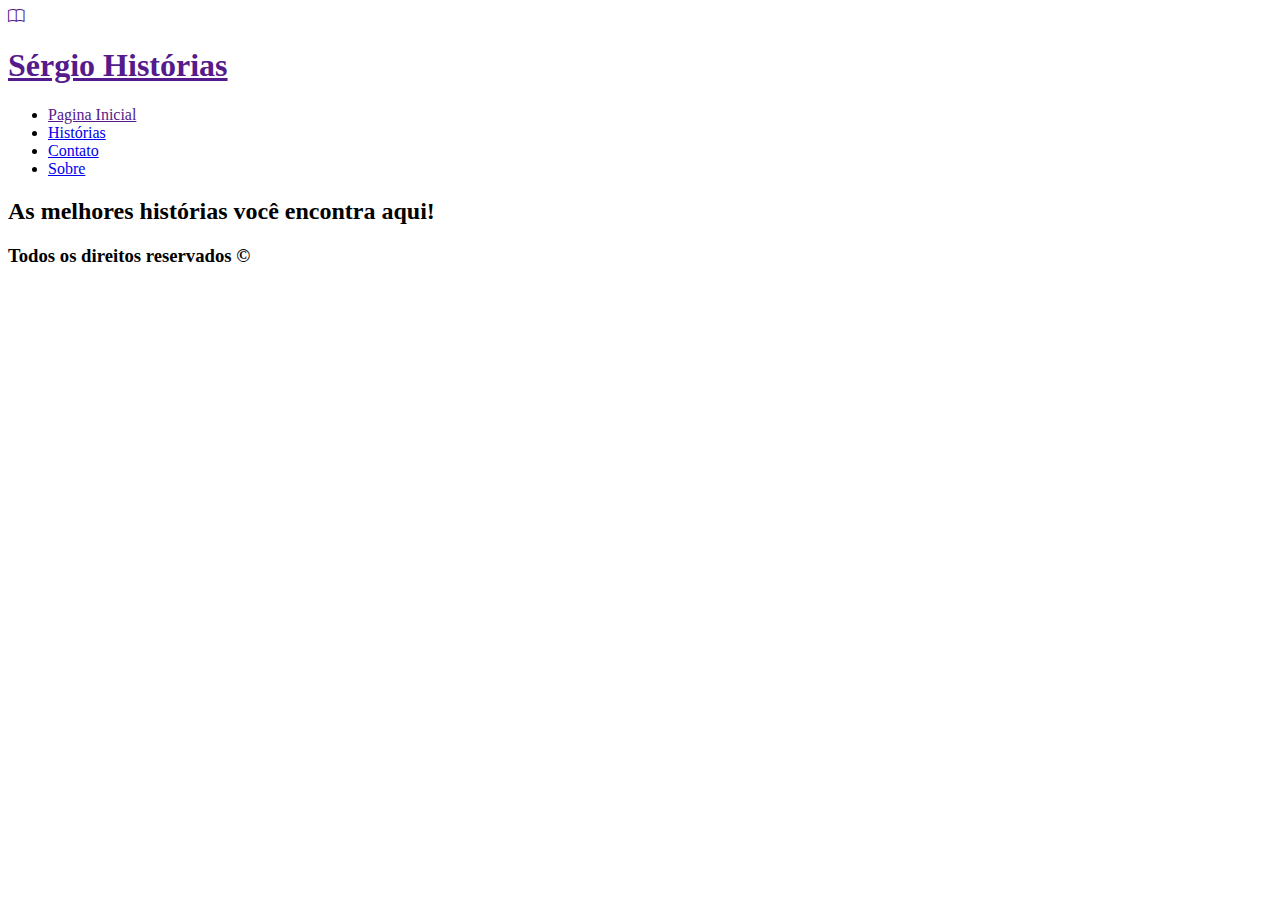
==== index.html @ 448f180e "Add files via upload" ====
<!DOCTYPE html>
<html lang="pt-br">

<head>
    <meta charset="UTF-8">
    <meta http-equiv="X-UA-Compatible" content="IE=edge">
    <meta name="viewport" content="width=device-width, initial-scale=1.0">
    <link rel="shortcut icon" href="imagens/favicon.ico" type="image/x-icon">
    <link rel="stylesheet" href="https://cdn.jsdelivr.net/npm/bootstrap-icons@1.10.5/font/bootstrap-icons.css">
    <link rel="stylesheet" href="styles/style.css">
    <link rel="stylesheet" href="styles/principal.css">
    <title>Sérgio Histórias</title>
</head>

<body>
    <div class="container">
        <header>
            <div class="head">
                <div class="lado-esq">
                    <a href="" target="_self">
                        <div class="logo">
                            <div class="icone">
                                <i class="bi bi-book"></i>
                            </div>
                            <h1>Sérgio Histórias</h1>
                        </div>
                    </a>
                </div>
                <nav>
                    <div class="lado-dir">
                        <ul class="nav">
                            <li><a href="" target="_self"><span>Pagina Inicial</span></a></li>
                            <li><a href="paginas/historia/" rel="next" target="_self"><span>Histórias</span></a></li>
                            <li><a href="paginas/contato/" rel="next" target="_self"><span>Contato</span></a></li>
                            <li><a href="paginas/sobre/" rel="next" target="_self"><span>Sobre</span></a></li>
                        </ul>
                    </div>
                </nav>
            </div>
        </header>
        <main>
            <div class="corpo">
                <section>
                    <div class="nome-centro">
                        <h2>As melhores histórias você encontra aqui!</h2>
                    </div>
                </section>
            </div>
        </main>
        <footer>
            <div class="foot">
                <h3>Todos os direitos reservados &copy;</h3>
            </div>
        </footer>
    </div>
</body>

</html>
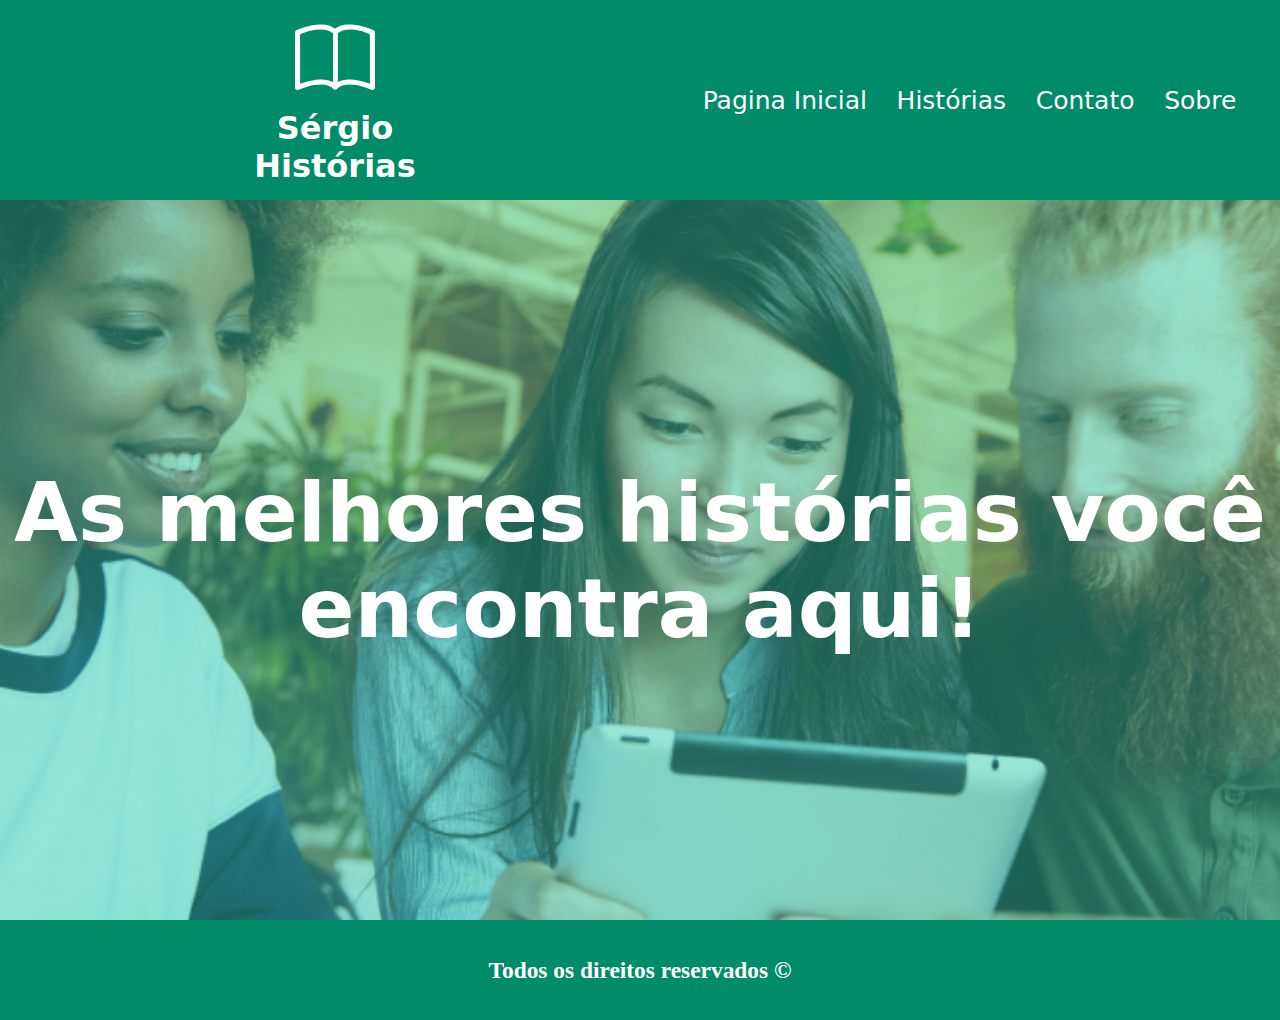
==== commit a8c6aa44: "atualização site" ====
--- a/index.html
+++ b/index.html
@@ -29,10 +29,10 @@
                 <nav>
                     <div class="lado-dir">
                         <ul class="nav">
-                            <li><a href="" target="_self"><span>Pagina Inicial</span></a></li>
-                            <li><a href="paginas/historia/" rel="next" target="_self"><span>Histórias</span></a></li>
-                            <li><a href="paginas/contato/" rel="next" target="_self"><span>Contato</span></a></li>
-                            <li><a href="paginas/sobre/" rel="next" target="_self"><span>Sobre</span></a></li>
+                            <li><a href="" target="_self" class="pg"><span>Pagina Inicial</span></a></li>
+                            <li><a href="paginas/historia/" rel="next" target="_self"><span class="historias">Histórias</span></a></li>
+                            <li><a href="paginas/contato/" rel="next" target="_self"><span class="contato">Contato</span></a></li>
+                            <li><a href="paginas/sobre/" rel="next" target="_self"><span class="sobre">Sobre</span></a></li>
                         </ul>
                     </div>
                 </nav>
--- a/styles/style.css
+++ b/styles/style.css
@@ -0,0 +1,81 @@
+body {
+    margin: 0px;
+    padding: 0%;
+    background-color: #05C19C;
+}
+
+.container {
+    display: flex;
+    flex-direction: column;
+}
+
+.head {
+    background-color: #008B69;
+    height: 200px;
+    display: flex;
+    align-items: center;
+    justify-content: space-around;
+    color: rgb(255, 255, 255);
+    font-family: system-ui, -apple-system, BlinkMacSystemFont, 'Segoe UI', Roboto, Oxygen, Ubuntu, Cantarell, 'Open Sans', 'Helvetica Neue', sans-serif;
+}
+
+.lado-esq {
+    display: flex;
+    text-align: center;
+    align-items: center;
+    justify-content: center;
+    margin-left: 100px;
+    width: 16%;
+}
+
+.logo{
+}
+
+h1 {
+    font-size: 200%;
+    margin: 0;
+}
+
+.icone {
+    font-size: 500%;
+}
+
+.lado-dir {
+    display: flex;
+    align-items: center;
+    justify-content: center;
+    height: 160px;
+    width: 120%;
+    margin-right: 10%;
+}
+
+.nav {
+    margin: 0%;
+    padding: 0%;
+    display: flex;
+    list-style: none;
+    align-items: center;
+    justify-content: space-between;
+    font-size: 25px;
+    text-align: center;
+    width: 100%;
+}
+
+a {
+    text-decoration: none;
+    color: white;
+}
+
+.foot {
+    background-color: #008B69;
+    height: 100px;
+    display: flex;
+    align-items: center;
+    justify-content: center;
+    font-size: 20px;
+    color: white;
+}
+
+.pg:hover, .historias:hover, .contato:hover, .sobre:hover{
+    font-size: 30px;
+}--- a/styles/principal.css
+++ b/styles/principal.css
@@ -0,0 +1,21 @@
+.nome-centro {
+    color: white;
+    justify-content: center;
+    align-items: center;
+    font-size: 55px;
+    text-align: center;
+    font-family: system-ui, -apple-system, BlinkMacSystemFont, 'Segoe UI', Roboto, Oxygen, Ubuntu, Cantarell, 'Open Sans', 'Helvetica Neue', sans-serif;
+    display: flex;
+}
+
+.corpo {
+    background-image: url(../imagens/backgroud-principal.png);
+    background-repeat: no-repeat;
+    background-size: cover;
+    /* background-attachment: fixed; */
+    background-position: center center;
+    height: 80vh;
+    display: flex;
+    align-items: center;
+    justify-content: center;
+}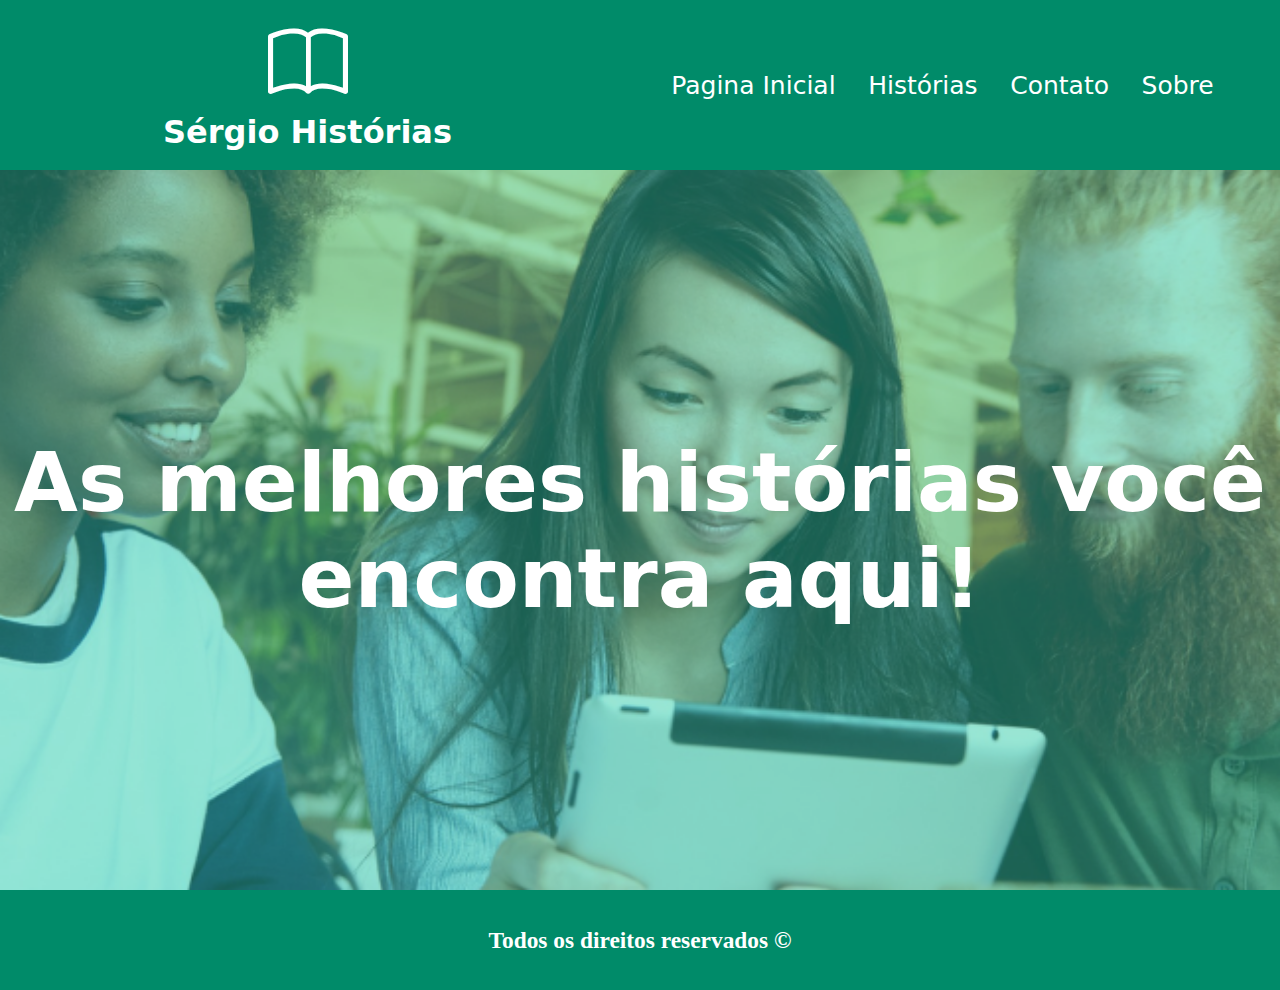
==== commit c705f62e: "correção do menu" ====
--- a/index.html
+++ b/index.html
@@ -26,16 +26,17 @@
                         </div>
                     </a>
                 </div>
-                <nav>
-                    <div class="lado-dir">
-                        <ul class="nav">
-                            <li><a href="" target="_self" class="pg"><span>Pagina Inicial</span></a></li>
-                            <li><a href="paginas/historia/" rel="next" target="_self"><span class="historias">Histórias</span></a></li>
-                            <li><a href="paginas/contato/" rel="next" target="_self"><span class="contato">Contato</span></a></li>
-                            <li><a href="paginas/sobre/" rel="next" target="_self"><span class="sobre">Sobre</span></a></li>
-                        </ul>
-                    </div>
-                </nav>
+                <div class="lado-dir">
+                    <nav>
+                    <ul class="nav">
+                        <li><a href="" target="_self"><span class="pg">Pagina Inicial</span></a></li>
+                        <li><a href="paginas/historia/" rel="next" target="_self"><span class="historias">Histórias</span></a></li>
+                        <li><a href="paginas/contato/" rel="next" target="_self"><span class="contato">Contato</span></a></li>
+                        <li><a href="paginas/sobre/" rel="next" target="_self"><span class="sobre">Sobre</span></a></li>
+                    </ul>
+                    </nav>
+                </div>
+                
             </div>
         </header>
         <main>
--- a/styles/style.css
+++ b/styles/style.css
@@ -10,60 +10,69 @@
 }
 
 .head {
+    padding: 0%;
+    margin: 0%;
+    display: flex;
+    flex-direction: row;
+    justify-content: space-around;
+    align-items: center;
+    font-family: system-ui, -apple-system, BlinkMacSystemFont, 'Segoe UI', Roboto, Oxygen, Ubuntu, Cantarell, 'Open Sans', 'Helvetica Neue', sans-serif;
     background-color: #008B69;
-    height: 200px;
-    display: flex;
-    align-items: center;
-    justify-content: space-around;
-    color: rgb(255, 255, 255);
-    font-family: system-ui, -apple-system, BlinkMacSystemFont, 'Segoe UI', Roboto, Oxygen, Ubuntu, Cantarell, 'Open Sans', 'Helvetica Neue', sans-serif;
-}
-
-.lado-esq {
-    display: flex;
-    text-align: center;
-    align-items: center;
-    justify-content: center;
-    margin-left: 100px;
-    width: 16%;
-}
-
-.logo{
-}
-
-h1 {
-    font-size: 200%;
-    margin: 0;
-}
-
-.icone {
-    font-size: 500%;
-}
-
-.lado-dir {
-    display: flex;
-    align-items: center;
-    justify-content: center;
-    height: 160px;
-    width: 120%;
-    margin-right: 10%;
-}
-
-.nav {
-    margin: 0%;
-    padding: 0%;
-    display: flex;
-    list-style: none;
-    align-items: center;
-    justify-content: space-between;
-    font-size: 25px;
-    text-align: center;
-    width: 100%;
+    height: 170px;
 }
 
 a {
     text-decoration: none;
     color: white;
+}
+
+.lado-esq,
+.lado-dir {
+    width: 50%;
+    margin: 0%;
+}
+
+.lado-esq {
+    text-align: center;
+}
+
+.icone {
+    font-size: 80px;
+    margin: 0%;
+    padding: 0%;
+}
+
+h1{
+    margin: 0px;
+}
+
+.lado-dir {
+    font-size: 25px;
+    padding-right: 50px;
+}
+
+.nav {
+    list-style: none;
+    display: flex;
+    justify-content: space-around;
+    align-items: center;
+    text-align: center;
+    height: 100%;
+}
+
+.pg,
+.historias,
+.contato,
+.sobre {
+    width: 25%;
+    height: 350px;
+}
+
+.pg:hover,
+.historias:hover,
+.contato:hover,
+.sobre:hover {
+    text-decoration: underline;
 }
 
 .foot {
@@ -74,8 +83,4 @@
     justify-content: center;
     font-size: 20px;
     color: white;
-}
-
-.pg:hover, .historias:hover, .contato:hover, .sobre:hover{
-    font-size: 30px;
 }